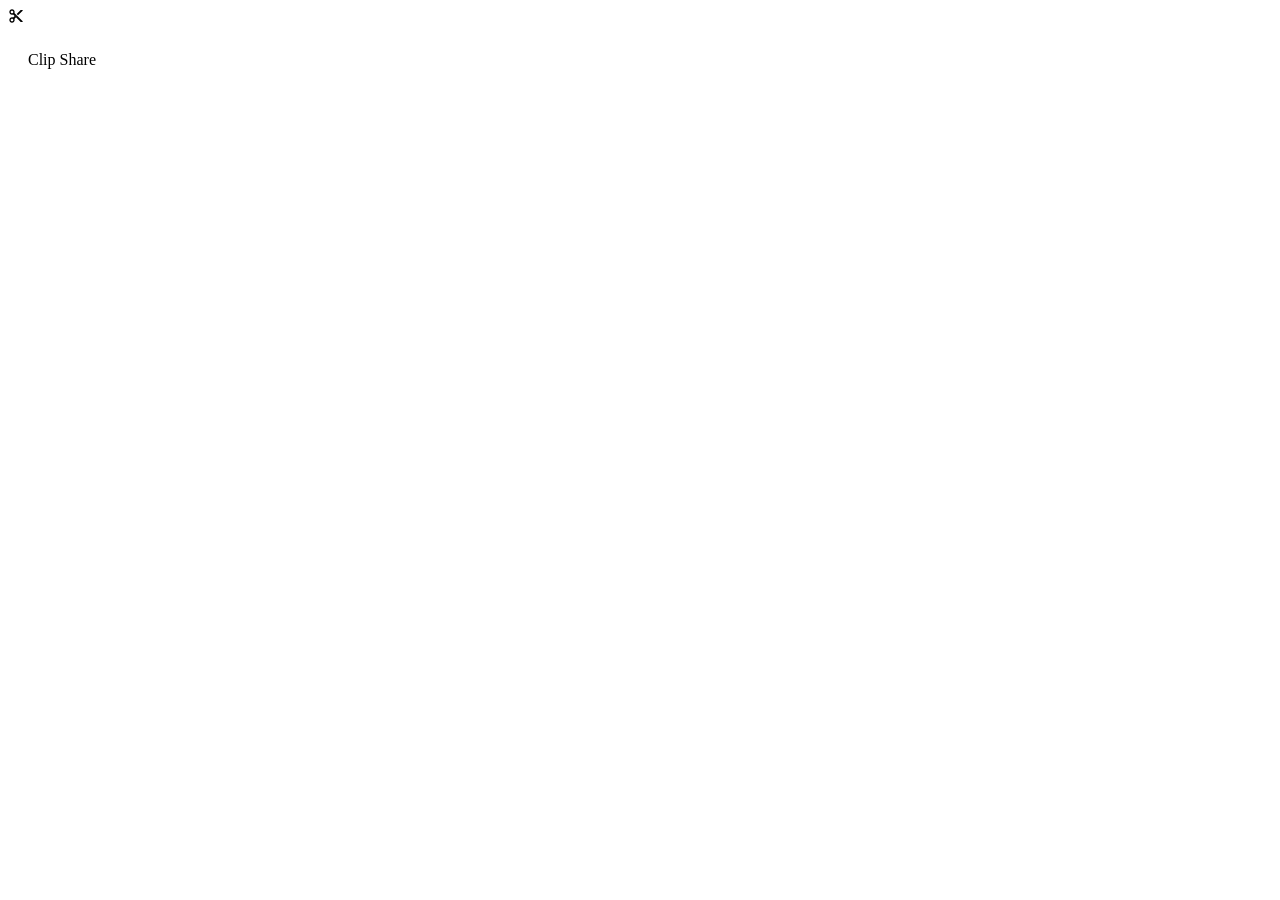
==== web/index.html @ 68d15d4d "Clip Share for YouTube: extension and youclip.ca web player Chrome/Chromium MV3 extension for sharin" ====
<!doctype html>
<html lang="en">
  <head>
    <meta charset="utf-8" />
    <meta name="viewport" content="width=device-width, initial-scale=1" />
    <!-- YouTube's player needs to know which site embeds it. -->
    <meta name="referrer" content="strict-origin-when-cross-origin" />
    <title>Clip Share</title>
    <meta name="description" content="A YouTube clip shared with Clip Share. It plays just the part of the video that was shared." />
    <meta property="og:title" content="A YouTube clip, shared with Clip Share" />
    <meta property="og:description" content="Plays just the part of the video that was shared." />
    <meta property="og:type" content="video.other" />
    <meta name="theme-color" content="#0b0b0b" />
    <link rel="icon" href="/icon48.png" />
    <link rel="stylesheet" href="/player.css" />
  </head>
  <body>
    <main id="stage" class="stage">
      <div class="frame">
        <div id="player"></div>
        <div id="overlay" class="overlay" hidden>
          <div id="overlay-card" class="card" role="dialog"></div>
        </div>
      </div>

      <div class="details">
        <span class="clip-label">
          <svg viewBox="0 0 24 24" width="16" height="16" fill="currentColor" aria-hidden="true">
            <path d="M9.64 7.64c.23-.5.36-1.05.36-1.64 0-2.21-1.79-4-4-4S2 3.79 2 6s1.79 4 4 4c.59 0 1.14-.13 1.64-.36L10 12l-2.36 2.36C7.14 14.13 6.59 14 6 14c-2.21 0-4 1.79-4 4s1.79 4 4 4 4-1.79 4-4c0-.59-.13-1.14-.36-1.64L12 14l7 7h3v-1L9.64 7.64zM6 8c-1.1 0-2-.89-2-2s.9-2 2-2 2 .89 2 2-.9 2-2 2zm0 12c-1.1 0-2-.89-2-2s.9-2 2-2 2 .89 2 2-.9 2-2 2zm6-7.5c-.28 0-.5-.22-.5-.5s.22-.5.5-.5.5.22.5.5-.22.5-.5.5zM19 3l-6 6 2 2 7-7V3h-3z" />
          </svg>
          <span id="clip-label" dir="ltr"></span>
        </span>
        <h1 id="title" class="title"></h1>
        <a id="yt-link" class="yt-link" target="_blank" rel="noopener"></a>
      </div>
    </main>

    <p id="message" class="message" hidden></p>

    <footer class="footer">
      <img src="/icon48.png" alt="" width="16" height="16" />
      <span>Clip Share</span>
    </footer>

    <script src="/clip-utils.js"></script>
    <script src="/strings.js"></script>
    <script src="/player.js"></script>
  </body>
</html>
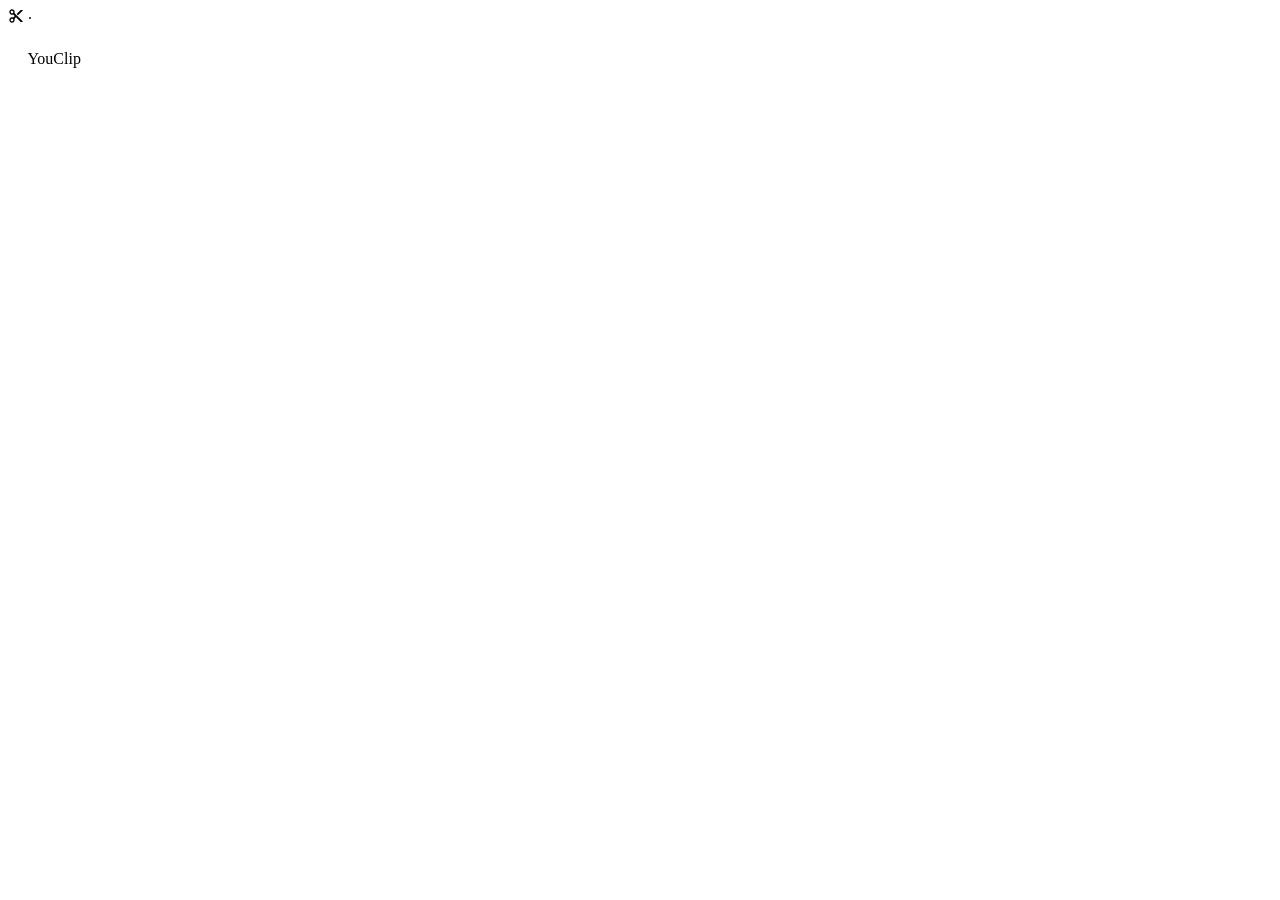
==== commit 13f01b44: "Rename to YouClip, add clip titles and link previews - Rename "Clip Share" to "YouClip" everywhere u" ====
--- a/web/index.html
+++ b/web/index.html
@@ -5,11 +5,20 @@
     <meta name="viewport" content="width=device-width, initial-scale=1" />
     <!-- YouTube's player needs to know which site embeds it. -->
     <meta name="referrer" content="strict-origin-when-cross-origin" />
-    <title>Clip Share</title>
-    <meta name="description" content="A YouTube clip shared with Clip Share. It plays just the part of the video that was shared." />
-    <meta property="og:title" content="A YouTube clip, shared with Clip Share" />
+    <!-- Link preview. On youclip.ca, worker/index.mjs fills these in for each clip
+         (clip title, range, video thumbnail); the values here are the fallback. -->
+    <title>YouClip</title>
+    <meta name="description" content="A YouTube clip shared with YouClip. It plays just the part of the video that was shared." />
+    <meta property="og:title" content="A YouTube clip, shared with YouClip" />
+    <meta property="og:site_name" content="YouClip" />
     <meta property="og:description" content="Plays just the part of the video that was shared." />
     <meta property="og:type" content="video.other" />
+    <meta property="og:url" content="https://youclip.ca/" />
+    <meta property="og:image" content="https://youclip.ca/icon128.png" />
+    <meta property="og:image:width" content="128" />
+    <meta property="og:image:height" content="128" />
+    <meta property="og:image:alt" content="YouClip" />
+    <meta name="twitter:card" content="summary" />
     <meta name="theme-color" content="#0b0b0b" />
     <link rel="icon" href="/icon48.png" />
     <link rel="stylesheet" href="/player.css" />
@@ -23,14 +32,18 @@
         </div>
       </div>
 
-      <div class="details">
+      <!-- Clip length and range, the clip's own title (if it has one), the video's name, a link to YouTube. -->
+      <div id="details" class="details">
         <span class="clip-label">
           <svg viewBox="0 0 24 24" width="16" height="16" fill="currentColor" aria-hidden="true">
             <path d="M9.64 7.64c.23-.5.36-1.05.36-1.64 0-2.21-1.79-4-4-4S2 3.79 2 6s1.79 4 4 4c.59 0 1.14-.13 1.64-.36L10 12l-2.36 2.36C7.14 14.13 6.59 14 6 14c-2.21 0-4 1.79-4 4s1.79 4 4 4 4-1.79 4-4c0-.59-.13-1.14-.36-1.64L12 14l7 7h3v-1L9.64 7.64zM6 8c-1.1 0-2-.89-2-2s.9-2 2-2 2 .89 2 2-.9 2-2 2zm0 12c-1.1 0-2-.89-2-2s.9-2 2-2 2 .89 2 2-.9 2-2 2zm6-7.5c-.28 0-.5-.22-.5-.5s.22-.5.5-.5.5.22.5.5-.22.5-.5.5zM19 3l-6 6 2 2 7-7V3h-3z" />
           </svg>
           <span id="clip-label" dir="ltr"></span>
+          <span class="clip-sep" aria-hidden="true">·</span>
+          <span id="clip-length" dir="auto"></span>
         </span>
-        <h1 id="title" class="title"></h1>
+        <h1 id="clip-title" class="clip-title" dir="auto" hidden></h1>
+        <h2 id="title" class="title" dir="auto"></h2>
         <a id="yt-link" class="yt-link" target="_blank" rel="noopener"></a>
       </div>
     </main>
@@ -39,7 +52,7 @@
 
     <footer class="footer">
       <img src="/icon48.png" alt="" width="16" height="16" />
-      <span>Clip Share</span>
+      <span>YouClip</span>
     </footer>
 
     <script src="/clip-utils.js"></script>
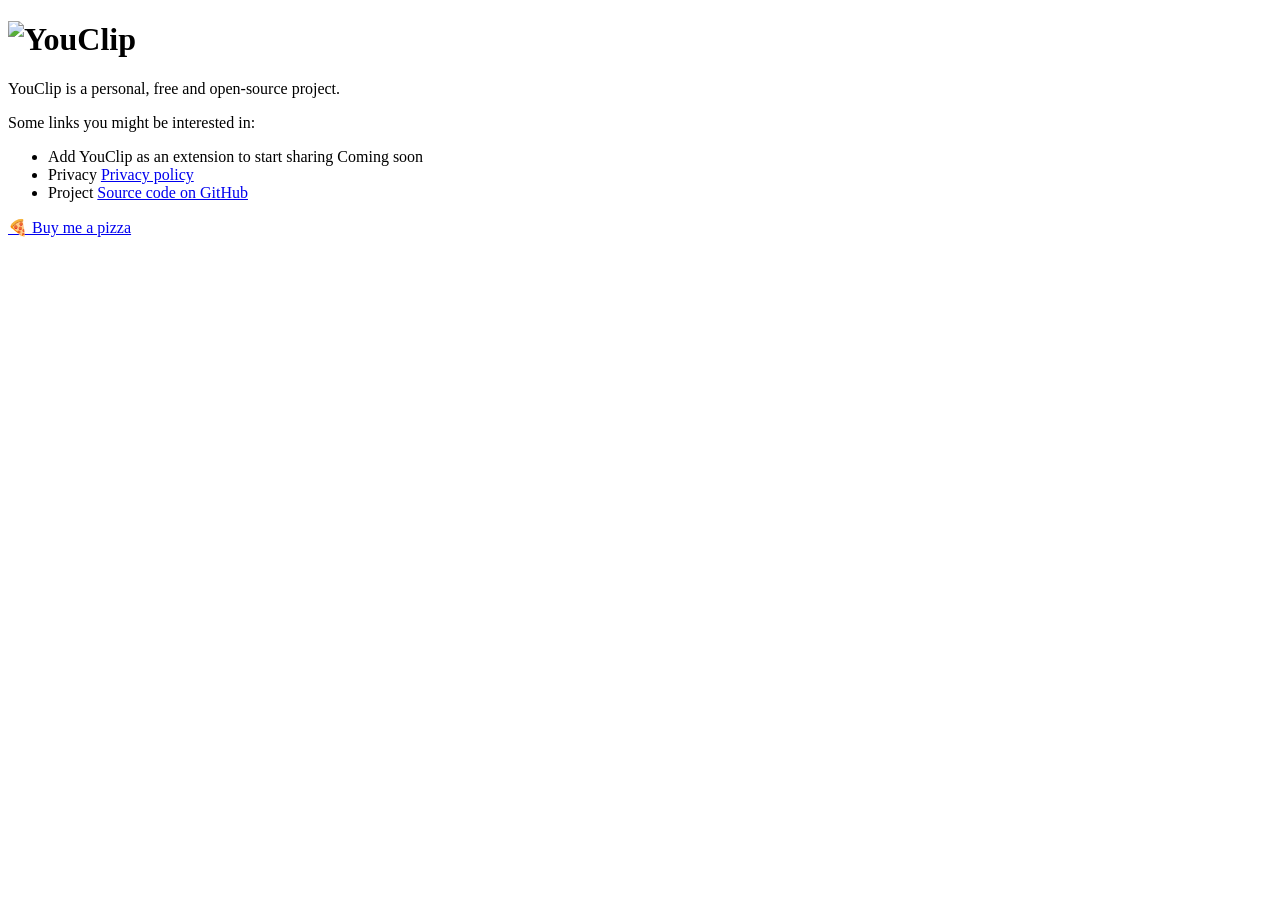
==== commit 4cb4b10c: "youclip.ca home page; store icon and listing texts - New home page at youclip.ca/ (web/index.html): " ====
--- a/web/index.html
+++ b/web/index.html
@@ -1,18 +1,15 @@
 <!doctype html>
+<!-- youclip.ca home page. Clip links (/watch/…) are served by watch.html through worker/index.mjs. -->
 <html lang="en">
   <head>
     <meta charset="utf-8" />
     <meta name="viewport" content="width=device-width, initial-scale=1" />
-    <!-- YouTube's player needs to know which site embeds it. -->
-    <meta name="referrer" content="strict-origin-when-cross-origin" />
-    <!-- Link preview. On youclip.ca, worker/index.mjs fills these in for each clip
-         (clip title, range, video thumbnail); the values here are the fallback. -->
     <title>YouClip</title>
-    <meta name="description" content="A YouTube clip shared with YouClip. It plays just the part of the video that was shared." />
-    <meta property="og:title" content="A YouTube clip, shared with YouClip" />
+    <meta name="description" content="YouClip shares the exact part of a YouTube video you mean. A personal, free and open-source project." />
+    <meta property="og:title" content="YouClip" />
     <meta property="og:site_name" content="YouClip" />
-    <meta property="og:description" content="Plays just the part of the video that was shared." />
-    <meta property="og:type" content="video.other" />
+    <meta property="og:description" content="Share the exact part of a YouTube video you mean. A personal, free and open-source project." />
+    <meta property="og:type" content="website" />
     <meta property="og:url" content="https://youclip.ca/" />
     <meta property="og:image" content="https://youclip.ca/icon128.png" />
     <meta property="og:image:width" content="128" />
@@ -22,41 +19,42 @@
     <meta name="theme-color" content="#0b0b0b" />
     <link rel="icon" href="/icon48.png" />
     <link rel="stylesheet" href="/player.css" />
+    <script>
+      // Older clip links in the /?v=<id>&t=<start>&end=<end> form go to the player.
+      (function () {
+        var query = new URLSearchParams(location.search);
+        var id = query.get('v');
+        if (id && /^[\w-]{11}$/.test(id) && query.get('end')) {
+          query.delete('v');
+          location.replace('/watch/' + id + '?' + query.toString());
+        }
+      })();
+    </script>
   </head>
   <body>
-    <main id="stage" class="stage">
-      <div class="frame">
-        <div id="player"></div>
-        <div id="overlay" class="overlay" hidden>
-          <div id="overlay-card" class="card" role="dialog"></div>
-        </div>
-      </div>
+    <main class="home">
+      <h1 class="home-logo"><img src="/icon128.png" alt="YouClip" width="112" height="112" /></h1>
+      <p class="home-lead">YouClip is a personal, free and open-source project.</p>
 
-      <!-- Clip length and range, the clip's own title (if it has one), the video's name, a link to YouTube. -->
-      <div id="details" class="details">
-        <span class="clip-label">
-          <svg viewBox="0 0 24 24" width="16" height="16" fill="currentColor" aria-hidden="true">
-            <path d="M9.64 7.64c.23-.5.36-1.05.36-1.64 0-2.21-1.79-4-4-4S2 3.79 2 6s1.79 4 4 4c.59 0 1.14-.13 1.64-.36L10 12l-2.36 2.36C7.14 14.13 6.59 14 6 14c-2.21 0-4 1.79-4 4s1.79 4 4 4 4-1.79 4-4c0-.59-.13-1.14-.36-1.64L12 14l7 7h3v-1L9.64 7.64zM6 8c-1.1 0-2-.89-2-2s.9-2 2-2 2 .89 2 2-.9 2-2 2zm0 12c-1.1 0-2-.89-2-2s.9-2 2-2 2 .89 2 2-.9 2-2 2zm6-7.5c-.28 0-.5-.22-.5-.5s.22-.5.5-.5.5.22.5.5-.22.5-.5.5zM19 3l-6 6 2 2 7-7V3h-3z" />
-          </svg>
-          <span id="clip-label" dir="ltr"></span>
-          <span class="clip-sep" aria-hidden="true">·</span>
-          <span id="clip-length" dir="auto"></span>
-        </span>
-        <h1 id="clip-title" class="clip-title" dir="auto" hidden></h1>
-        <h2 id="title" class="title" dir="auto"></h2>
-        <a id="yt-link" class="yt-link" target="_blank" rel="noopener"></a>
-      </div>
+      <p class="home-intro">Some links you might be interested in:</p>
+      <ul class="home-links">
+        <li>
+          <span class="home-label">Add YouClip as an extension to start sharing</span>
+          <span class="home-soon">Coming soon</span>
+        </li>
+        <li>
+          <span class="home-label">Privacy</span>
+          <a href="/privacy">Privacy policy</a>
+        </li>
+        <li>
+          <span class="home-label">Project</span>
+          <a href="https://github.com/GCMaia/youtubeclipshare" rel="noopener">Source code on GitHub</a>
+        </li>
+      </ul>
     </main>
 
-    <p id="message" class="message" hidden></p>
-
-    <footer class="footer">
-      <img src="/icon48.png" alt="" width="16" height="16" />
-      <span>YouClip</span>
+    <footer class="home-footer">
+      <a class="pizza" href="https://buymeacoffee.com/gcmaia" rel="noopener"><span aria-hidden="true">🍕</span> Buy me a pizza</a>
     </footer>
-
-    <script src="/clip-utils.js"></script>
-    <script src="/strings.js"></script>
-    <script src="/player.js"></script>
   </body>
 </html>
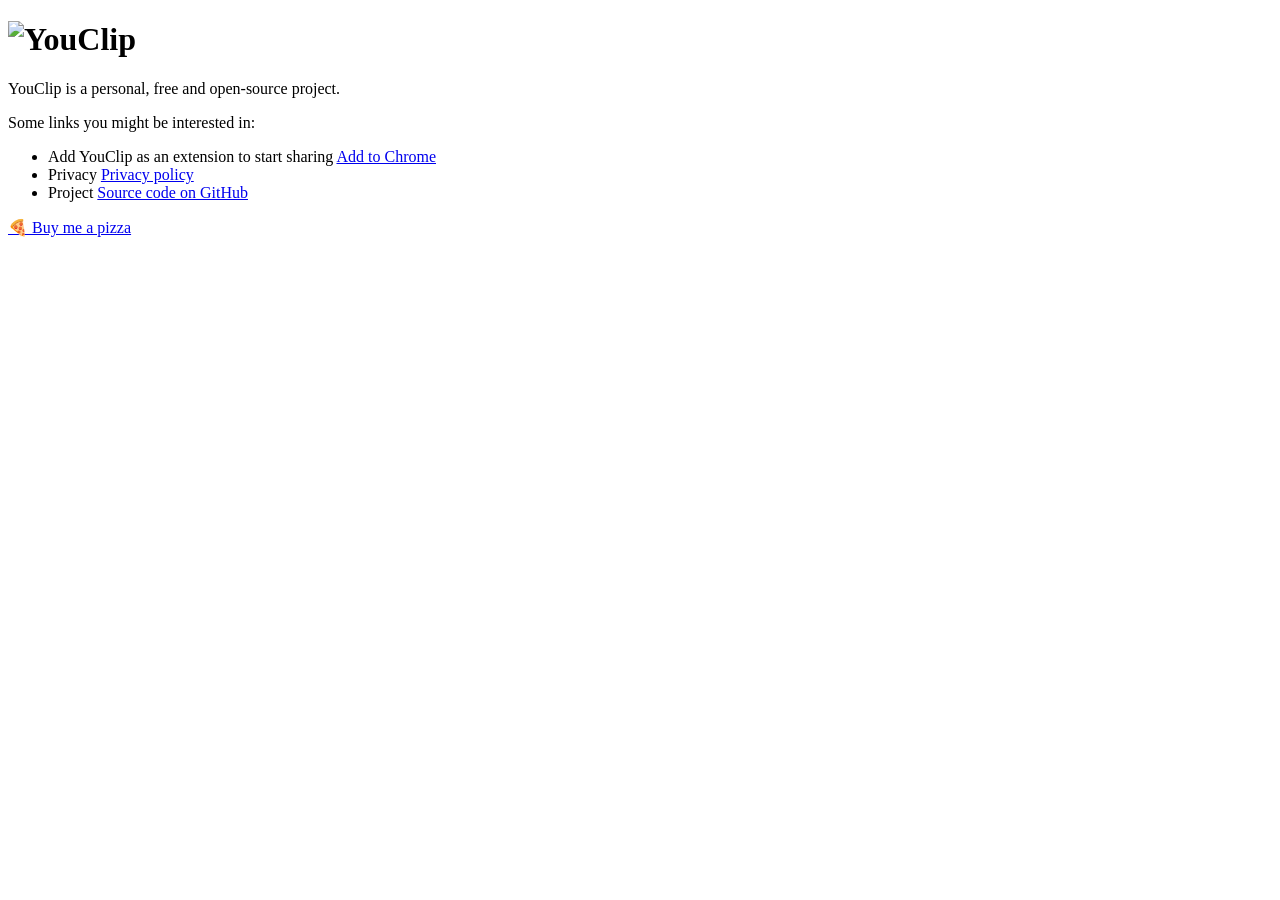
==== commit a7dc9228: "Link the Chrome Web Store listing - youclip.ca home page: "Coming soon" becomes an "Add to Chrome" l" ====
--- a/web/index.html
+++ b/web/index.html
@@ -40,7 +40,7 @@
       <ul class="home-links">
         <li>
           <span class="home-label">Add YouClip as an extension to start sharing</span>
-          <span class="home-soon">Coming soon</span>
+          <a href="https://chromewebstore.google.com/detail/youclip-for-youtube/kgcjbafmhoocoejhfckcigcaaanfmkeb" rel="noopener">Add to Chrome</a>
         </li>
         <li>
           <span class="home-label">Privacy</span>
